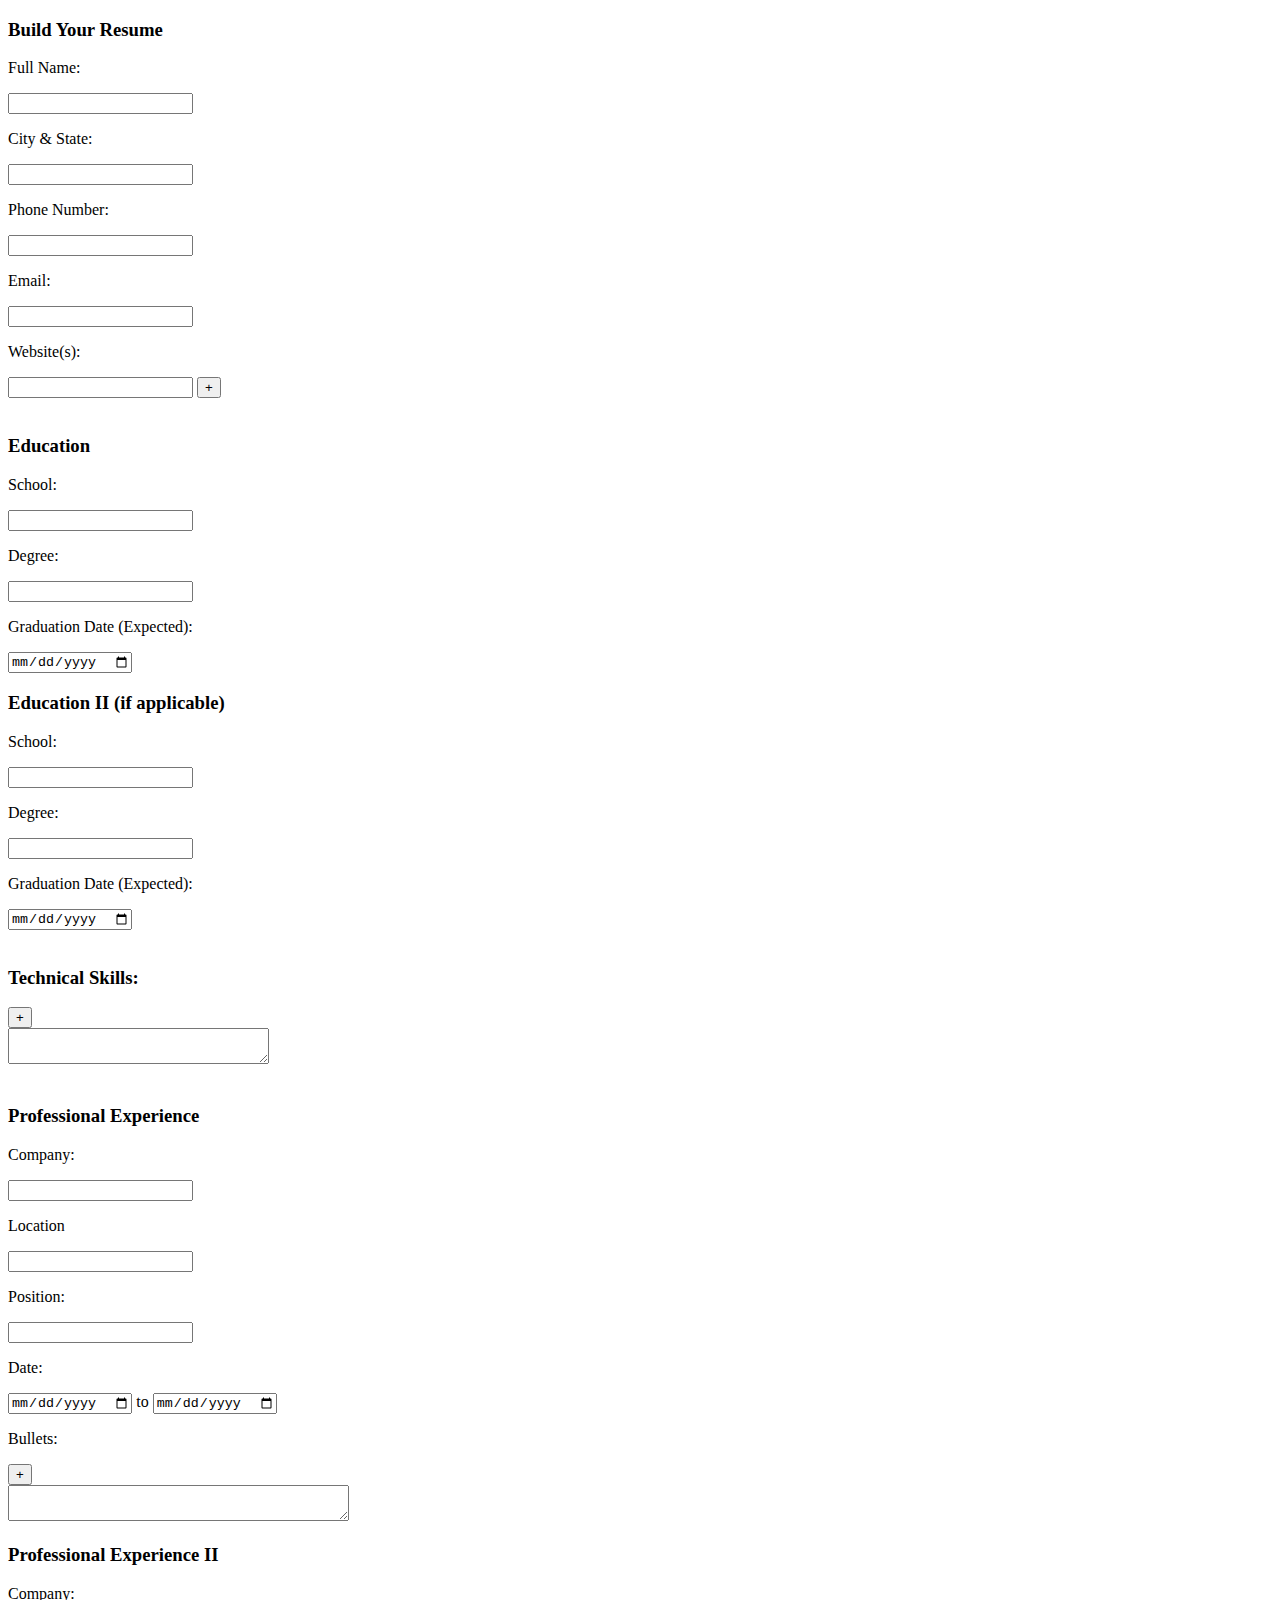
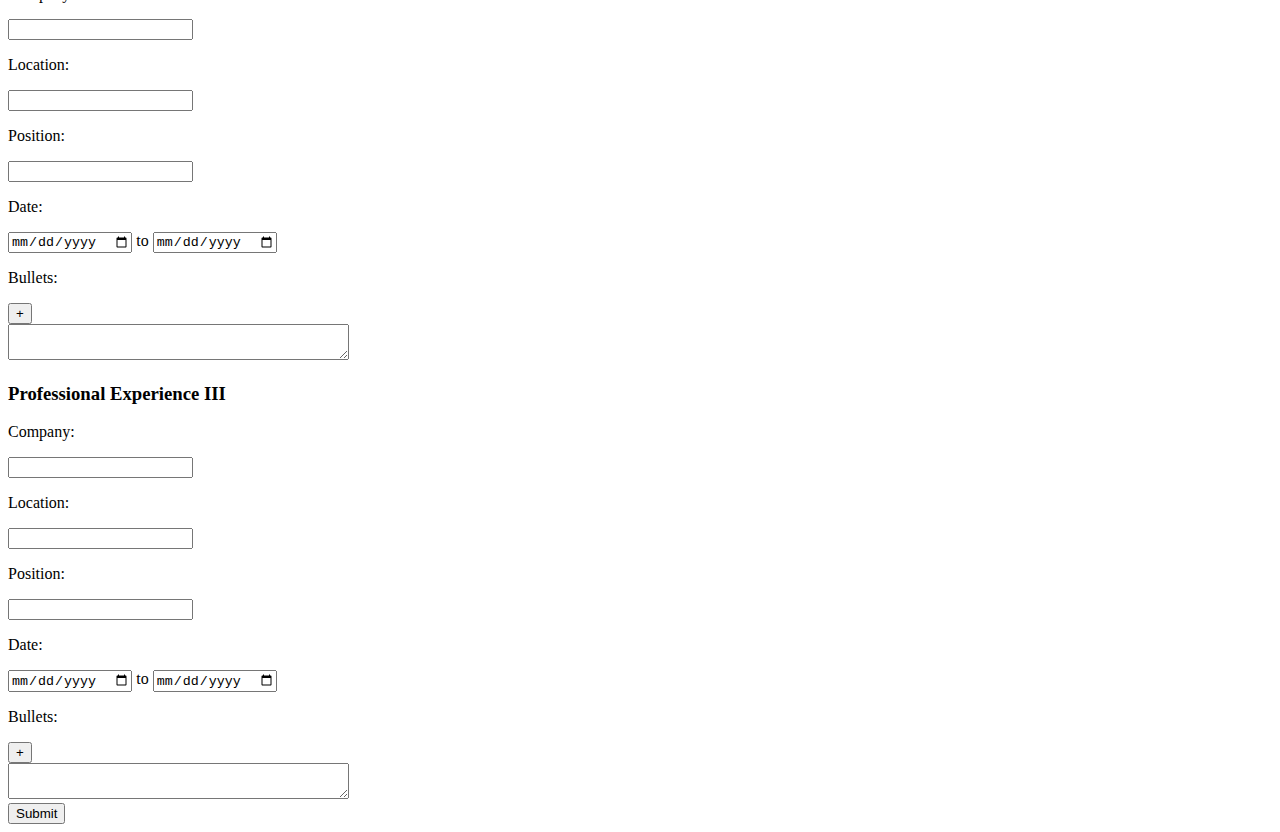
==== index.html @ bed8fe14 "title" ====
<!DOCTYPE html>
<html lang="en">
  <head>
    <meta charset="UTF-8" />
    <meta http-equiv="X-UA-Compatible" content="IE=edge" />
    <meta name="viewport" content="width=device-width, initial-scale=1.0" />
    <link rel="stylesheet" href="styles.css" />
    <title>Lets get you a job (:</title>
    <link rel="preconnect" href="https://fonts.gstatic.com" />
    <link href="https://fonts.googleapis.com/css2?family=Roboto:wght@100;300&display=swap" rel="stylesheet" />
  </head>
  <body>
    <script src="projectJS.js"></script>
    <form id="myForm" onsubmit="hi()">
      <header id="main-heading">
        <h3><b>Build Your Resume</b></h3>
      </header>
      <section id="Header">

        <div class="row">
          <div class="entry">
            <p>Full Name:</p>
            <input type="text" id="name" />
          </div>
          <div class="entry">
            <p>City & State:</p>
            <input type="text" id="state" />
          </div>
          <div class="entry">
            <p>Phone Number:</p>
            <input type="text" id="phone" />
          </div>
        </div>
        <div class="row">
          <div class="entry">
            <p>Email:</p>
            <input type="email" id="email" />
          </div>
          <div class="entry">
            <p>Website(s):</p>
            <input type="text" name="site" />
            <button type="button" class="bullet" onclick="createSite()">+</button>
          </div>
        </div>
      </section>
      <br />
      <section class="row">
        <div style="margin-right: 100px">
          <!-- Education -->
          <h3 name="education">Education</h3>
          <p>School:</p>
          <input type="text" name="school" />
          <p>Degree:</p>
          <input type="text" name="degree" />
          <p>Graduation Date (Expected):</p>
          <input type="date" name="gradDate" />
        </div>
        <div>
          <!-- Education II-->
          <h3 name="education">Education II (if applicable)</h3>
          <p>School:</p>
          <input type="text" name="school" />
          <p>Degree:</p>
          <input type="text" name="degree" />
          <p>Graduation Date (Expected):</p>
          <input type="date" name="gradDate" />
        </div>
      </section>
      <br />

      <!-- Technical Skills -->
      <div class="row">
        <h3>Technical Skills:</h3>
        <div>
          <button type="button" class="bullet" onclick="addSkill()">+</button>
        </div>
      </div>
      <div id="TechnicalSkills"><textarea form="myForm" name="skill" cols="30" rows="2"></textarea><br /></div>
      <br />

      <!--  Professional Experience-->
      <h3>Professional Experience</h3>
      <p>Company:</p>
      <input type="text" name="company" /><br />
      <p>Location</p>
      <input type="text" name="location" />
      <p>Position:</p>
      <input type="text" name="position" /><br />
      <p>Date:</p>
      <input type="date" name="startDate" /> to
      <input type="date" name="endDate" />

      <div class="row">
        <p>Bullets:</p>
        <div>
          <button type="button" class="bullet" onclick="addBullet('bullet0')">+</button>
        </div>
      </div>
      <textarea form="myForm" name="bullet0" cols="40" rows="2"></textarea>

      <h3>Professional Experience II</h3>
      <p>Company:</p>
      <input type="text" name="company" /><br />
      <p>Location:</p>
      <input type="text" name="location" />
      <p>Position:</p>
      <input type="text" name="position" /><br />
      <p>Date:</p>
      <input type="date" name="startDate" /> to
      <input type="date" name="endDate" />

      <div class="row">
        <p>Bullets:</p>
        <div>
          <button type="button" class="bullet" onclick="addBullet('bullet1')">+</button>
        </div>
      </div>
      <textarea form="myForm" name="bullet1" cols="40" rows="2"></textarea>

      <h3>Professional Experience III</h3>
      <p>Company:</p>
      <input type="text" name="company" /><br />
      <p>Location:</p>
      <input type="text" name="location" />
      <p>Position:</p>
      <input type="text" name="position" /><br />
      <p>Date:</p>
      <input type="date" name="startDate" /> to
      <input type="date" name="endDate" />

      <div class="row">
        <p>Bullets:</p>
        <div>
          <button type="button" class="bullet" onclick="addBullet('bullet2')">+</button>
        </div>
      </div>
      <textarea form="myForm" name="bullet2" cols="40" rows="2"></textarea>
      <br />
      <button type="submit" class="myButton">Submit</button>
    </form>
  </body>
</html>
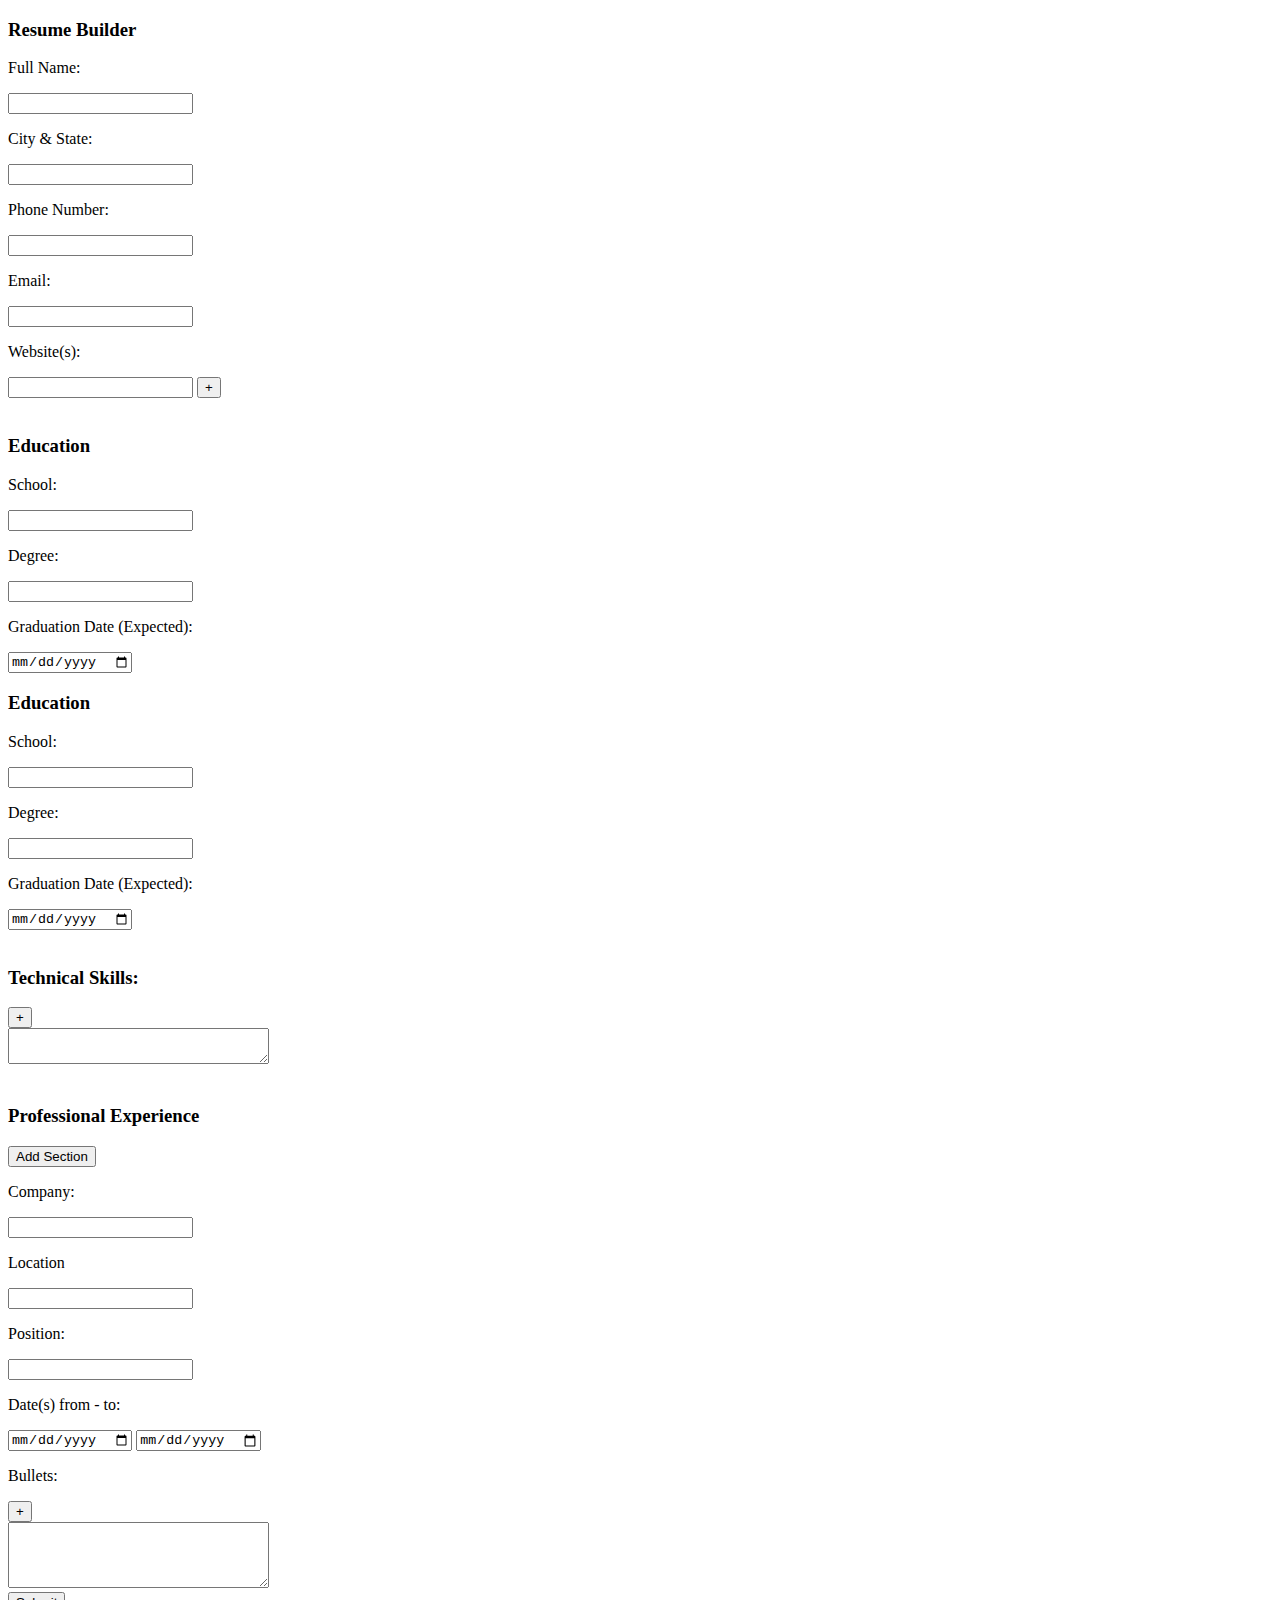
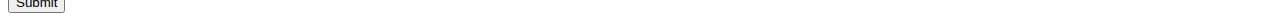
==== commit a8d91f69: "dynamically create professional experience" ====
--- a/index.html
+++ b/index.html
@@ -1,142 +1,155 @@
 <!DOCTYPE html>
 <html lang="en">
-  <head>
-    <meta charset="UTF-8" />
-    <meta http-equiv="X-UA-Compatible" content="IE=edge" />
-    <meta name="viewport" content="width=device-width, initial-scale=1.0" />
-    <link rel="stylesheet" href="styles.css" />
-    <title>Lets get you a job (:</title>
-    <link rel="preconnect" href="https://fonts.gstatic.com" />
-    <link href="https://fonts.googleapis.com/css2?family=Roboto:wght@100;300&display=swap" rel="stylesheet" />
-  </head>
-  <body>
+
+<head>
+  <meta charset="UTF-8" />
+  <meta http-equiv="X-UA-Compatible" content="IE=edge" />
+  <meta name="viewport" content="width=device-width, initial-scale=1.0" />
+  <link rel="stylesheet" href="styles.css" />
+  <title>Lets get you a job (:</title>
+  <link rel="preconnect" href="https://fonts.gstatic.com" />
+  <link href="https://fonts.googleapis.com/css2?family=Roboto:wght@100;300&display=swap" rel="stylesheet" />
+</head>
+
+<body onload="clicks()">
+  <h3 id="main-heading"><b>Resume Builder</b></h3>
+  <div class="div1">
     <script src="projectJS.js"></script>
     <form id="myForm" onsubmit="hi()">
-      <header id="main-heading">
-        <h3><b>Build Your Resume</b></h3>
-      </header>
-      <section id="Header">
-
-        <div class="row">
-          <div class="entry">
-            <p>Full Name:</p>
-            <input type="text" id="name" />
+      <div class="box">
+        <div class="box-div">
+          <div class="row">
+            <div class="entry">
+              <p>Full Name:</p>
+              <input type="text" id="name" />
+            </div>
+            <div class="entry">
+              <p>City & State:</p>
+              <input type="text" id="state" />
+            </div>
+            <div class="entry">
+              <p>Phone Number:</p>
+              <input type="text" id="phone" />
+            </div>
           </div>
-          <div class="entry">
-            <p>City & State:</p>
-            <input type="text" id="state" />
-          </div>
-          <div class="entry">
-            <p>Phone Number:</p>
-            <input type="text" id="phone" />
+          <div class="row">
+            <div class="entry">
+              <p>Email:</p>
+              <input type="email" id="email" />
+            </div>
+            <div class="entry">
+              <p>Website(s):</p>
+              <input type="text" name="site" />
+              <button type="button" id="sclick" class="bullet">+</button>
+            </div>
           </div>
         </div>
-        <div class="row">
-          <div class="entry">
-            <p>Email:</p>
-            <input type="email" id="email" />
-          </div>
-          <div class="entry">
-            <p>Website(s):</p>
-            <input type="text" name="site" />
-            <button type="button" class="bullet" onclick="createSite()">+</button>
+      </div>
+      <br />
+      <div class="box">
+        <div class="box-div">
+          <section class="row">
+            <div>
+              <!-- Education -->
+              <h3 name="education">Education</h3>
+              <p>School:</p>
+              <input type="text" name="school" />
+              <p>Degree:</p>
+              <input type="text" name="degree" />
+              <p>Graduation Date (Expected):</p>
+              <input type="date" name="gradDate" />
+            </div>
+          </section>
+          <div>
+            <!-- Education II-->
+            <section class="row">
+              <div>
+                <!-- Education -->
+                <h3 name="education">Education</h3>
+                <p>School:</p>
+                <input type="text" name="school" />
+                <p>Degree:</p>
+                <input type="text" name="degree" />
+                <p>Graduation Date (Expected):</p>
+                <input type="date" name="gradDate" />
+              </div>
+            </section>
           </div>
         </div>
-      </section>
-      <br />
-      <section class="row">
-        <div style="margin-right: 100px">
-          <!-- Education -->
-          <h3 name="education">Education</h3>
-          <p>School:</p>
-          <input type="text" name="school" />
-          <p>Degree:</p>
-          <input type="text" name="degree" />
-          <p>Graduation Date (Expected):</p>
-          <input type="date" name="gradDate" />
-        </div>
-        <div>
-          <!-- Education II-->
-          <h3 name="education">Education II (if applicable)</h3>
-          <p>School:</p>
-          <input type="text" name="school" />
-          <p>Degree:</p>
-          <input type="text" name="degree" />
-          <p>Graduation Date (Expected):</p>
-          <input type="date" name="gradDate" />
-        </div>
-      </section>
+      </div>
       <br />
 
       <!-- Technical Skills -->
-      <div class="row">
-        <h3>Technical Skills:</h3>
-        <div>
-          <button type="button" class="bullet" onclick="addSkill()">+</button>
+      <div class="box">
+        <div class="row">
+          <div class="box-div">
+            <h3>Technical Skills:</h3>
+            <div>
+              <button id="tclick" type="button" class="bullet skill" onclick="addSkill()">+</button>
+            </div>
+            <div id="TechnicalSkills"><textarea form="myForm" name="skill" cols="30" rows="2"></textarea><br /></div>
+          </div>
         </div>
       </div>
-      <div id="TechnicalSkills"><textarea form="myForm" name="skill" cols="30" rows="2"></textarea><br /></div>
       <br />
 
       <!--  Professional Experience-->
-      <h3>Professional Experience</h3>
-      <p>Company:</p>
-      <input type="text" name="company" /><br />
-      <p>Location</p>
-      <input type="text" name="location" />
-      <p>Position:</p>
-      <input type="text" name="position" /><br />
-      <p>Date:</p>
-      <input type="date" name="startDate" /> to
-      <input type="date" name="endDate" />
+      <div class="box">
+        <div class="box-div">
+          <div name="proex" class="row">
+            <h3>Professional Experience</h3>
+            <button id="proclick" type="button" class="ex">Add Section</button>
+            <p>Company:</p>
+            <input type="text" name="company" />
+            <p>Location</p>
+            <input type="text" name="location" />
+            <p>Position:</p>
+            <input type="text" name="position" />
+            <p>Date(s) from - to:</p>
+            <input type="date" name="startDate" />
+            <input type="date" name="endDate" />
+            <p>Bullets:</p>
+            <div>
+              <button type="button" id="bclick" class="bullet">+</button>
+            </div>
+            <textarea form="myForm" name="bullet0" cols="30" rows="4"></textarea>
+          </div>
+          
 
-      <div class="row">
-        <p>Bullets:</p>
-        <div>
-          <button type="button" class="bullet" onclick="addBullet('bullet0')">+</button>
+
+          <!-- <div name="proex" class="row">
+            <h3>0</h3>
+
+
+          </div> -->
+          <!-- dynamically create this  -->
+
+          <!-- <div class="row">
+            <h3>Professional Experience</h3>  DONE
+            <p>Company:</p> DONE
+            <input type="text" name="company" /><br /> DONE
+            <p>Location</p> 
+            <input type="text" name="location" />
+            <p>Position:</p>
+            <input type="text" name="position" /><br />
+            <p>Date:</p>
+            <input type="date" name="startDate" /> to
+            <input type="date" name="endDate" />
+            <p>Bullets:</p>
+            
+            <div>
+              <button type="button" id="b1click" class="bullet">+</button>
+            </div>
+            <textarea form="myForm" name="bullet1" cols="30" rows="4"></textarea>
+          </div> -->
+
+          <!-- end of section  -->
+
         </div>
       </div>
-      <textarea form="myForm" name="bullet0" cols="40" rows="2"></textarea>
+  </div>
+  <button type="submit" class="myButton">Submit</button>
 
-      <h3>Professional Experience II</h3>
-      <p>Company:</p>
-      <input type="text" name="company" /><br />
-      <p>Location:</p>
-      <input type="text" name="location" />
-      <p>Position:</p>
-      <input type="text" name="position" /><br />
-      <p>Date:</p>
-      <input type="date" name="startDate" /> to
-      <input type="date" name="endDate" />
+</body>
 
-      <div class="row">
-        <p>Bullets:</p>
-        <div>
-          <button type="button" class="bullet" onclick="addBullet('bullet1')">+</button>
-        </div>
-      </div>
-      <textarea form="myForm" name="bullet1" cols="40" rows="2"></textarea>
-
-      <h3>Professional Experience III</h3>
-      <p>Company:</p>
-      <input type="text" name="company" /><br />
-      <p>Location:</p>
-      <input type="text" name="location" />
-      <p>Position:</p>
-      <input type="text" name="position" /><br />
-      <p>Date:</p>
-      <input type="date" name="startDate" /> to
-      <input type="date" name="endDate" />
-
-      <div class="row">
-        <p>Bullets:</p>
-        <div>
-          <button type="button" class="bullet" onclick="addBullet('bullet2')">+</button>
-        </div>
-      </div>
-      <textarea form="myForm" name="bullet2" cols="40" rows="2"></textarea>
-      <br />
-      <button type="submit" class="myButton">Submit</button>
-    </form>
-  </body>
-</html>
+</html>